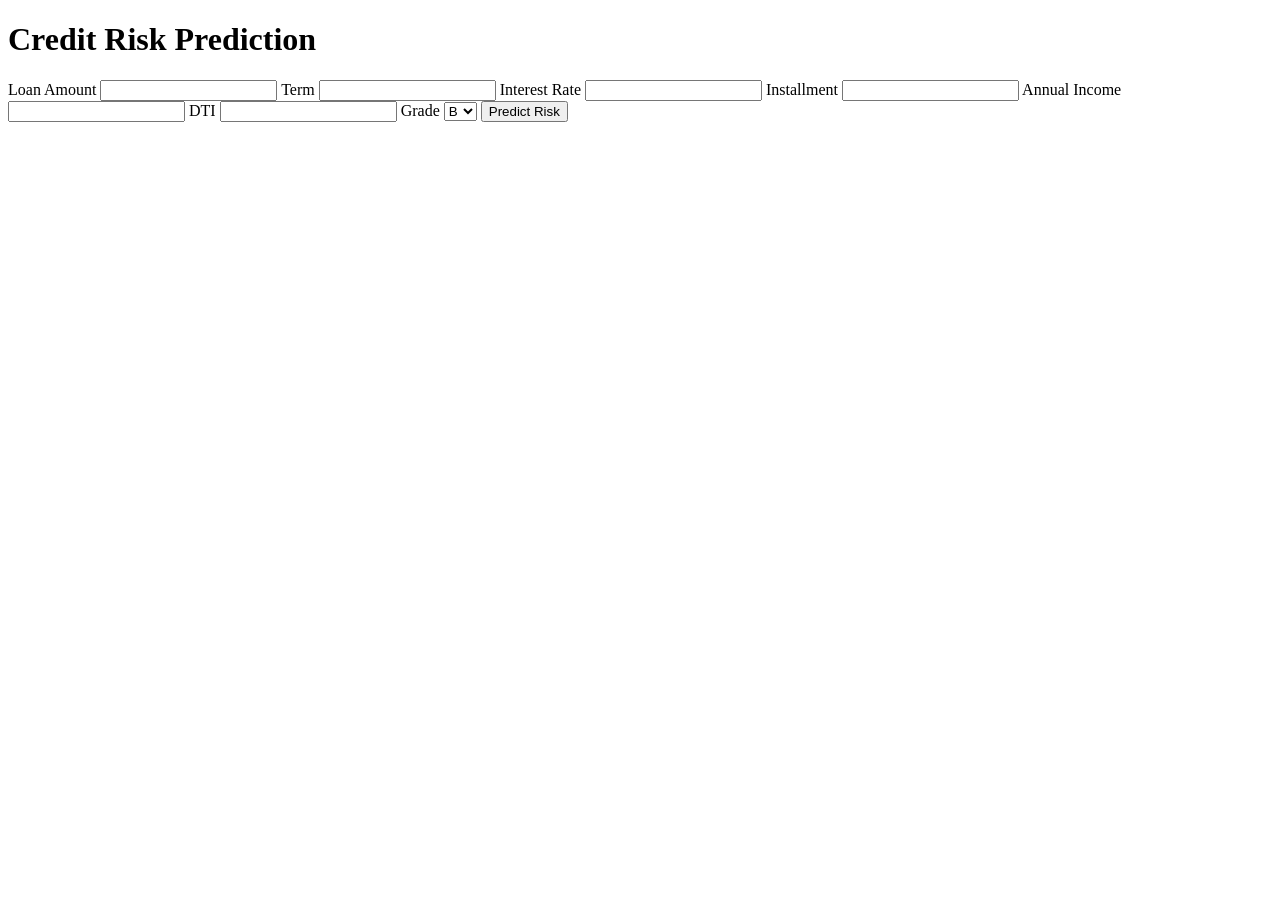
==== templates/index.html @ d38ea5ae "Added UI templates and updated Flask app" ====
<!DOCTYPE html>
<html>
<head>
<title>Credit Risk Predictor</title>
<link rel="stylesheet" href="{{ url_for('static', filename='style.css') }}">
</head>

<body>

<div class="container">

<h1>Credit Risk Prediction</h1>

<form action="/predict" method="post">

<label>Loan Amount</label>
<input type="number" name="loan_amnt" required>

<label>Term</label>
<input type="number" name="term" required>

<label>Interest Rate</label>
<input type="number" step="0.01" name="int_rate" required>

<label>Installment</label>
<input type="number" step="0.01" name="installment" required>

<label>Annual Income</label>
<input type="number" name="annual_inc" required>

<label>DTI</label>
<input type="number" step="0.01" name="dti" required>

<label>Grade</label>

<select name="grade">
<option value="B">B</option>
<option value="C">C</option>
<option value="D">D</option>
<option value="E">E</option>
<option value="F">F</option>
<option value="G">G</option>
</select>

<button type="submit">Predict Risk</button>

</form>

</div>

</body>
</html>
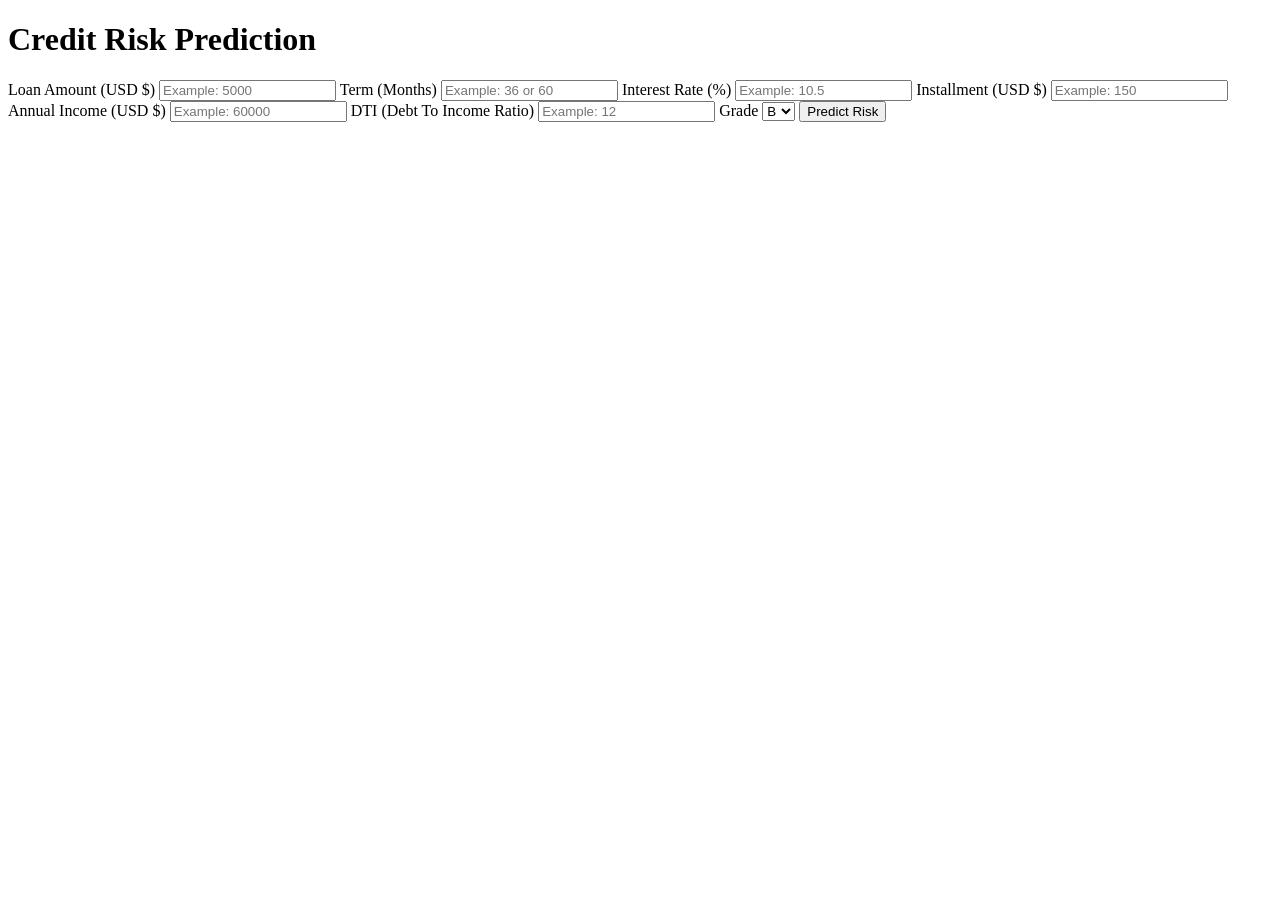
==== commit 9f6763b6: "Added USD labels in form" ====
--- a/templates/index.html
+++ b/templates/index.html
@@ -13,26 +13,25 @@
 
 <form action="/predict" method="post">
 
-<label>Loan Amount</label>
-<input type="number" name="loan_amnt" required>
+<label>Loan Amount (USD $)</label>
+<input type="number" name="loan_amnt" placeholder="Example: 5000" required>
 
-<label>Term</label>
-<input type="number" name="term" required>
+<label>Term (Months)</label>
+<input type="number" name="term" placeholder="Example: 36 or 60" required>
 
-<label>Interest Rate</label>
-<input type="number" step="0.01" name="int_rate" required>
+<label>Interest Rate (%)</label>
+<input type="number" step="0.01" name="int_rate" placeholder="Example: 10.5" required>
 
-<label>Installment</label>
-<input type="number" step="0.01" name="installment" required>
+<label>Installment (USD $)</label>
+<input type="number" step="0.01" name="installment" placeholder="Example: 150" required>
 
-<label>Annual Income</label>
-<input type="number" name="annual_inc" required>
+<label>Annual Income (USD $)</label>
+<input type="number" name="annual_inc" placeholder="Example: 60000" required>
 
-<label>DTI</label>
-<input type="number" step="0.01" name="dti" required>
+<label>DTI (Debt To Income Ratio)</label>
+<input type="number" step="0.01" name="dti" placeholder="Example: 12" required>
 
 <label>Grade</label>
-
 <select name="grade">
 <option value="B">B</option>
 <option value="C">C</option>
@@ -43,7 +42,6 @@
 </select>
 
 <button type="submit">Predict Risk</button>
-
 </form>
 
 </div>
